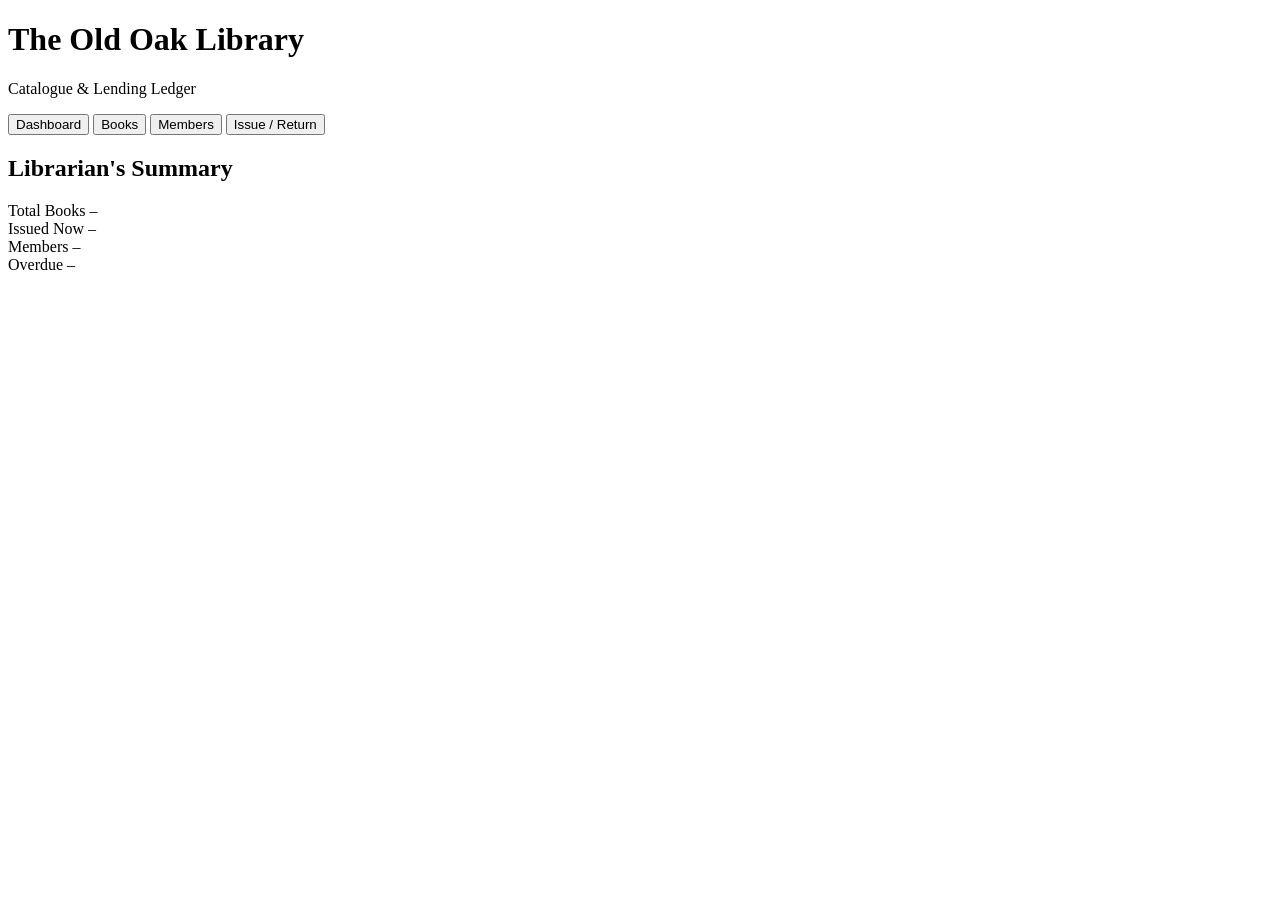
==== Static/index.html @ be77e362 "get post delete is done" ====
<!DOCTYPE html>
<html lang="en">
<head>
  <meta charset="UTF-8">
  <meta name="viewport" content="width=device-width, initial-scale=1">
  <title>The Old Oak Library</title>
  <link rel="preconnect" href="https://fonts.googleapis.com">
  <link rel="preconnect" href="https://fonts.gstatic.com" crossorigin>
  <link href="https://fonts.googleapis.com/css2?family=Caveat:wght@500;700&family=Playfair+Display:wght@600;700;900&family=Special+Elite&display=swap" rel="stylesheet">
  <link rel="stylesheet" href="/static/style.css">
</head>
<body>
  <div class="desk">

    <!-- Leather-bound header -->
    <header class="leather-header">
      <div class="stitch">
        <h1 class="embossed-title">The Old Oak Library</h1>
        <p class="subtitle">Catalogue &amp; Lending Ledger</p>
      </div>
    </header>

    <!-- Folder-tab navigation -->
    <nav class="tabs" role="tablist" aria-label="Library sections">
      <button class="tab is-active" role="tab" id="tab-dashboard" aria-selected="true" aria-controls="panel-dashboard" data-tab="dashboard">Dashboard</button>
      <button class="tab" role="tab" id="tab-books" aria-selected="false" aria-controls="panel-books" data-tab="books" tabindex="-1">Books</button>
      <button class="tab" role="tab" id="tab-members" aria-selected="false" aria-controls="panel-members" data-tab="members" tabindex="-1">Members</button>
      <button class="tab" role="tab" id="tab-issue" aria-selected="false" aria-controls="panel-issue" data-tab="issue" tabindex="-1">Issue / Return</button>
    </nav>

    <main class="paper-panel">

      <!-- 1. Dashboard -->
      <section id="panel-dashboard" class="panel" role="tabpanel" aria-labelledby="tab-dashboard">
        <h2>Librarian's Summary</h2>
        <div class="stat-grid">
          <article class="stat-card tilt-left">
            <span class="stat-label">Total Books</span>
            <span class="stat-value" id="stat-total">–</span>
          </article>
          <article class="stat-card tilt-right">
            <span class="stat-label">Issued Now</span>
            <span class="stat-value" id="stat-issued">–</span>
          </article>
          <article class="stat-card tilt-left">
            <span class="stat-label">Members</span>
            <span class="stat-value" id="stat-members">–</span>
          </article>
          <article class="stat-card stat-danger tilt-right">
            <span class="stat-label">Overdue</span>
            <span class="stat-value" id="stat-overdue">–</span>
          </article>
        </div>
      </section>

      <!-- 2. Books -->
      <section id="panel-books" class="panel" role="tabpanel" aria-labelledby="tab-books" hidden>
        <h2>Books</h2>

        <form id="book-form" class="form-row" autocomplete="off">
          <div class="field">
            <label for="book-title">Title</label>
            <input id="book-title" type="text" required maxlength="200">
          </div>
          <div class="field">
            <label for="book-author">Author</label>
            <input id="book-author" type="text" required maxlength="120">
          </div>
          <div class="field field-small">
            <label for="book-copies">Copies</label>
            <input id="book-copies" type="number" min="1" value="1" required>
          </div>
          <button type="submit" class="btn btn-brass">Add Book</button>
        </form>

        <div class="field search-field">
          <label for="book-search">Search the catalogue</label>
          <input id="book-search" type="search" placeholder="Title or author…">
        </div>

        <div class="table-wrap">
          <table class="ledger">
            <caption class="sr-only">Books in the library</caption>
            <thead>
              <tr><th scope="col">ID</th><th scope="col">Title</th><th scope="col">Author</th><th scope="col">Copies Available</th><th scope="col">Action</th></tr>
            </thead>
            <tbody id="books-body"></tbody>
          </table>
        </div>
      </section>

      <!-- 3. Members -->
      <section id="panel-members" class="panel" role="tabpanel" aria-labelledby="tab-members" hidden>
        <h2>Members</h2>

        <form id="member-form" class="form-row" autocomplete="off">
          <div class="field">
            <label for="member-name">Name</label>
            <input id="member-name" type="text" required maxlength="120">
          </div>
          <div class="field">
            <label for="member-phone">Phone</label>
            <input id="member-phone" type="tel" required maxlength="20">
          </div>
          <button type="submit" class="btn btn-brass">Add Member</button>
        </form>

        <div class="table-wrap">
          <table class="ledger">
            <caption class="sr-only">Library members</caption>
            <thead>
              <tr><th scope="col">ID</th><th scope="col">Name</th><th scope="col">Phone</th><th scope="col">Joined</th></tr>
            </thead>
            <tbody id="members-body"></tbody>
          </table>
        </div>
      </section>

      <!-- 4. Issue / Return -->
      <section id="panel-issue" class="panel" role="tabpanel" aria-labelledby="tab-issue" hidden>
        <h2>Issue / Return</h2>

        <form id="issue-form" class="form-row">
          <div class="field">
            <label for="issue-member">Member</label>
            <select id="issue-member" required></select>
          </div>
          <div class="field">
            <label for="issue-book">Book</label>
            <select id="issue-book" required></select>
          </div>
          <button type="submit" class="btn btn-brass">Issue Book</button>
        </form>

        <h3>Lending Ledger</h3>
        <div class="table-wrap">
          <table class="ledger">
            <caption class="sr-only">Issued book records</caption>
            <thead>
              <tr><th scope="col">ID</th><th scope="col">Book</th><th scope="col">Member</th><th scope="col">Issued</th><th scope="col">Due</th><th scope="col">Returned</th><th scope="col">Fine</th><th scope="col">Status</th><th scope="col">Action</th></tr>
            </thead>
            <tbody id="issued-body"></tbody>
          </table>
        </div>
      </section>

    </main>
  </div>

  <!-- Pinned paper notes appear here -->
  <div id="toast-area" class="toast-area" role="status" aria-live="polite"></div>

  <script src="/static/app.js"></script>
</body>
</html>
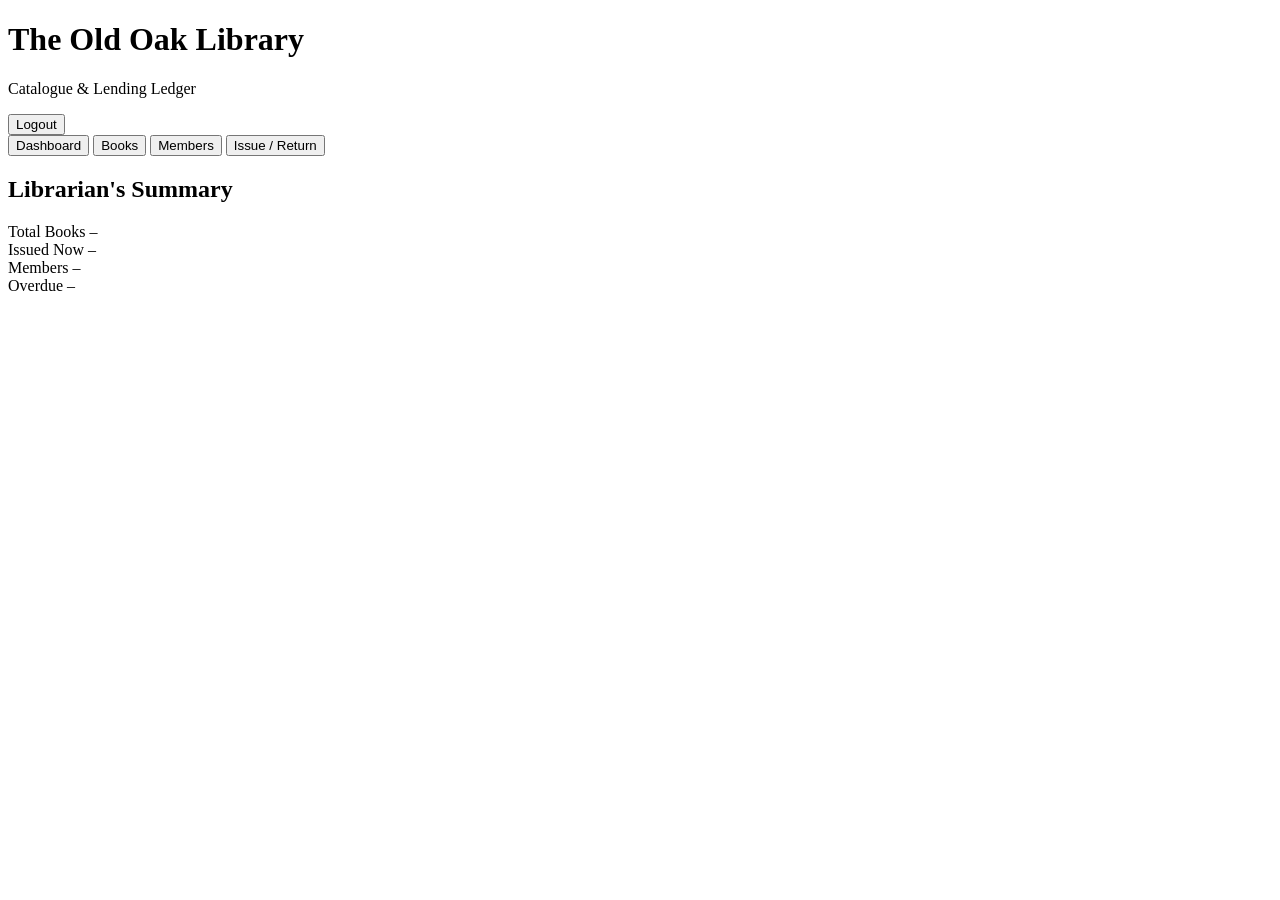
==== commit 5a5e7acc: "logout butoon created" ====
--- a/Static/index.html
+++ b/Static/index.html
@@ -19,6 +19,12 @@
         <p class="subtitle">Catalogue &amp; Lending Ledger</p>
       </div>
     </header>
+
+    <!-- Who is logged in + logout -->
+    <div class="user-bar">
+      <span id="welcome-text"></span>
+      <button type="button" id="logout-btn" class="btn btn-red">Logout</button>
+    </div>
 
     <!-- Folder-tab navigation -->
     <nav class="tabs" role="tablist" aria-label="Library sections">
@@ -82,7 +88,7 @@
           <table class="ledger">
             <caption class="sr-only">Books in the library</caption>
             <thead>
-              <tr><th scope="col">ID</th><th scope="col">Title</th><th scope="col">Author</th><th scope="col">Copies Available</th><th scope="col">Action</th></tr>
+              <tr><th scope="col">ID</th><th scope="col">Title</th><th scope="col">Author</th><th scope="col">Copies Available</th><th scope="col" id="books-action-th">Action</th></tr>
             </thead>
             <tbody id="books-body"></tbody>
           </table>
